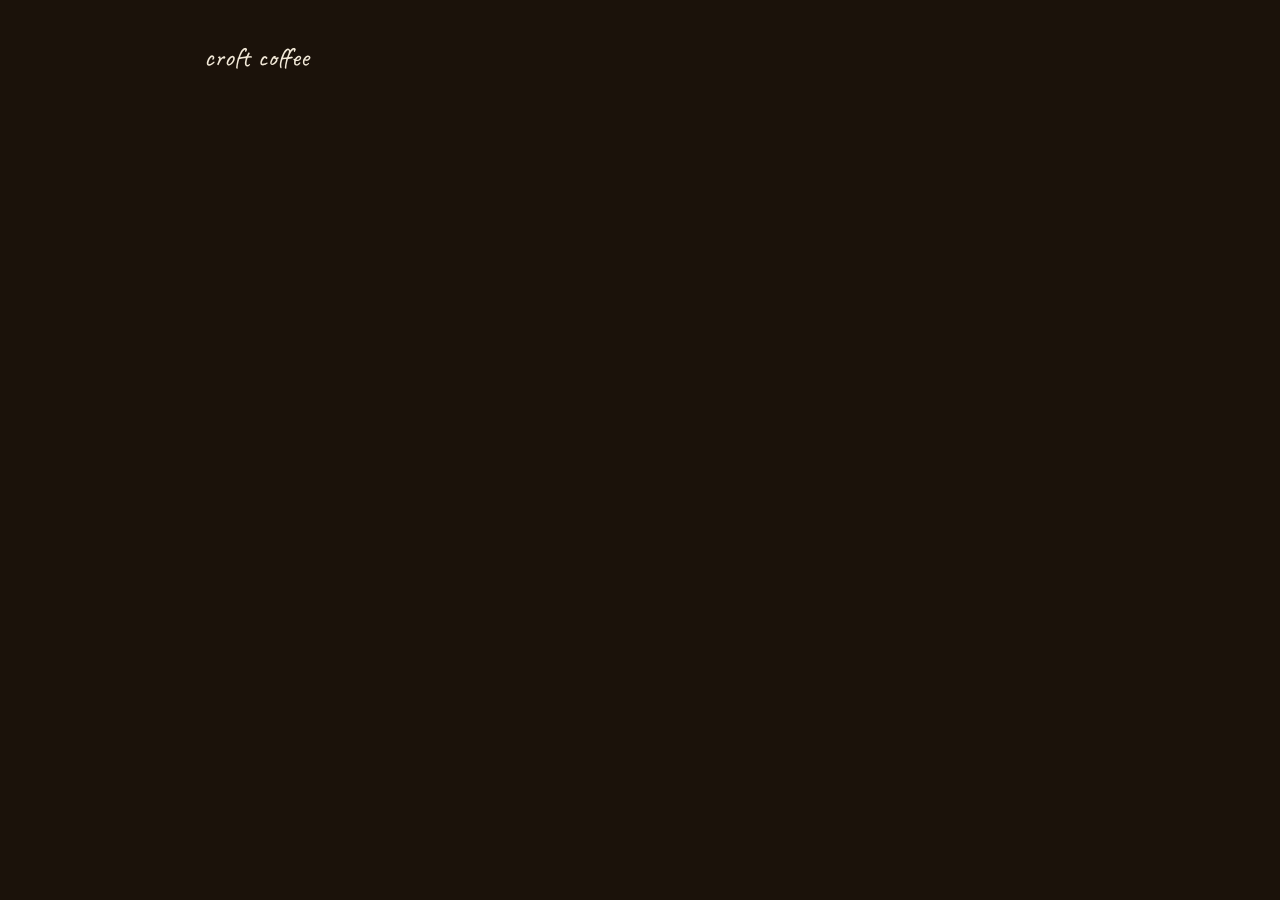
==== update_insta.html @ 0f34f39a "관리자 사진 페이지 추가 (구글 로그인 + WebP 자동 변환) update_interior.html (6장), update_insta.html (20장) 두 페이지. - 구글 로" ====
<!DOCTYPE html>
<html lang="ko">
<head>
<meta charset="UTF-8">
<meta name="viewport" content="width=device-width, initial-scale=1.0">
<title>인스타그램 사진 관리 · croft coffee</title>
<meta name="robots" content="noindex, nofollow">
<link rel="icon" href="data:image/svg+xml,%3Csvg xmlns='http://www.w3.org/2000/svg' viewBox='0 0 32 32'%3E%3Crect width='32' height='32' fill='%231B120A'/%3E%3Cg stroke='%23F2E9D8' stroke-width='1.4' fill='none'%3E%3Cpath d='M16 4 L16 28 M4 16 L28 16 M7.5 7.5 L24.5 24.5 M24.5 7.5 L7.5 24.5'/%3E%3C/g%3E%3C/svg%3E">
<link rel="preconnect" href="https://fonts.googleapis.com">
<link rel="preconnect" href="https://fonts.gstatic.com" crossorigin>
<link href="https://fonts.googleapis.com/css2?family=Caveat:wght@600&family=Gowun+Dodum&family=Nanum+Gothic+Coding&display=swap" rel="stylesheet">
<link rel="stylesheet" href="assets/admin.css">
</head>
<body>
<div class="wrap">

  <div class="admin-head">
    <a class="admin-brand" href="index.html">croft coffee</a>
    <span class="admin-who" id="who"></span>
  </div>

  <div class="gate" id="gate" hidden>
    <h1>관리자 전용</h1>
    <p>인스타그램 사진을 관리하려면 구글 계정으로 로그인하세요.</p>
    <button class="btn" id="loginBtn" type="button">구글로 로그인</button>
    <p class="gate-note">등록된 관리자 계정만 사진을 올리거나 지울 수 있습니다.
      다른 계정으로 로그인하면 목록은 보이지만 저장되지 않습니다.</p>
  </div>

  <div id="panel" hidden>
    <h1>인스타그램 사진</h1>
    <p class="sub">홈페이지 맨 아래 인스타그램 칸에 격자로 깔리는 사진입니다. 앞에서부터 20장까지 보입니다.</p>
    <p class="count" id="count"></p>

    <div class="drop" id="drop">
      <p>사진을 이 상자에 끌어다 놓으세요. 자동으로 정사각형 WebP로 바꿔서 올립니다.</p>
      <button class="btn" id="pick" type="button">사진 고르기</button>
      <input type="file" id="file" accept="image/*" multiple>
      <div class="bar" id="bar"><span id="barFill"></span></div>
      <p class="msg" id="msg"></p>
    </div>

    <p class="cap-note">21장째부터는 목록에 남아 있어도 홈페이지에는 나오지 않습니다.
      순서는 ↑ ↓ 로 바꾸고, ✕ 로 지웁니다.</p>

    <div class="items" id="items"></div>

    <p style="margin-top:34px">
      <a class="btn btn-quiet btn-sm" href="update_interior.html">내부 공간 사진 관리로</a>
      <button class="btn btn-quiet btn-sm" id="logoutBtn" type="button">로그아웃</button>
    </p>
  </div>

</div>
<script>window.ADMIN = { key: 'insta', max: 20, maxEdge: 1080 };</script>
<script type="module" src="assets/admin.js"></script>
</body>
</html>
---- assets/admin.css ----
/* croft coffee · admin tools. Same world as the site, plainer furniture. */
:root{
  --canvas:#1B120A; --panel:#261A0F; --panel-2:#2F2115;
  --accent:#6E9E7C; --accent-hover:#82B490; --accent-muted:#3E5A47;
  --text-secondary:#BCA98E; --text-primary:#F2E9D8; --danger:#C4735F;
  --ease:cubic-bezier(.25,.1,.25,1);
  --body:'Gowun Dodum',sans-serif; --mono:'Nanum Gothic Coding',monospace;
  --script:'Caveat',cursive;
}
*{margin:0;padding:0;box-sizing:border-box}
img{max-width:100%;height:auto;display:block}
body{
  background:var(--canvas);color:var(--text-primary);font-family:var(--body);
  line-height:1.7;word-break:keep-all;min-height:100vh;
}
a{color:var(--accent)}
.wrap{max-width:1000px;margin:0 auto;padding:34px 5vw 90px}

.admin-head{display:flex;align-items:baseline;justify-content:space-between;gap:16px;flex-wrap:wrap}
.admin-brand{font-family:var(--script);font-size:1.7rem;text-decoration:none;color:var(--text-primary)}
.admin-who{font-family:var(--mono);font-size:.8rem;color:var(--text-secondary)}
h1{font-size:1.55rem;margin-top:26px}
.sub{color:var(--text-secondary);margin-top:8px;font-size:.95rem}
.count{font-family:var(--mono);font-size:.85rem;color:var(--accent);margin-top:4px}

.btn{
  display:inline-flex;align-items:center;justify-content:center;gap:8px;
  background:var(--accent);color:var(--canvas);border:1px solid var(--accent);
  font-family:var(--body);font-size:.94rem;padding:.62em 1.4em;border-radius:999px;
  cursor:pointer;text-decoration:none;min-height:44px;
  transition:background .25s var(--ease),transform .25s var(--ease),opacity .25s var(--ease);
}
.btn:hover{background:var(--accent-hover);transform:translateY(-1px)}
.btn[disabled]{opacity:.45;cursor:not-allowed;transform:none}
.btn-quiet{background:transparent;color:var(--text-secondary);border-color:rgba(188,169,142,.35)}
.btn-quiet:hover{background:rgba(188,169,142,.08);color:var(--text-primary)}
.btn-danger{background:transparent;color:var(--danger);border-color:rgba(196,115,95,.45)}
.btn-danger:hover{background:rgba(196,115,95,.12);color:var(--danger)}
.btn-sm{font-size:.82rem;padding:.4em .9em;min-height:36px}

/* gate */
.gate{
  max-width:440px;margin:16vh auto;text-align:center;
  background:var(--panel);border:1px solid rgba(188,169,142,.14);
  border-radius:16px;padding:44px 34px;
}
.gate h1{font-size:1.35rem;margin:0 0 10px}
.gate p{color:var(--text-secondary);font-size:.92rem;margin-bottom:26px}
.gate .btn{width:100%}
.gate-note{margin-top:18px;font-size:.78rem;color:var(--text-secondary);opacity:.75;line-height:1.6}

/* drop zone */
.drop{
  margin-top:26px;border:1.5px dashed rgba(188,169,142,.3);border-radius:14px;
  padding:36px 24px;text-align:center;background:var(--panel);
  transition:border-color .25s var(--ease),background .25s var(--ease);
}
.drop.over{border-color:var(--accent);background:var(--panel-2)}
.drop p{color:var(--text-secondary);font-size:.92rem;margin-bottom:16px}
.drop input[type=file]{display:none}

.bar{margin-top:16px;height:4px;background:rgba(188,169,142,.15);border-radius:99px;overflow:hidden;display:none}
.bar.on{display:block}
.bar span{display:block;height:100%;width:0;background:var(--accent);transition:width .25s var(--ease)}
.msg{margin-top:14px;font-family:var(--mono);font-size:.82rem;min-height:1.4em}
.msg.err{color:var(--danger)}
.msg.ok{color:var(--accent)}

/* list */
.items{display:grid;grid-template-columns:repeat(auto-fill,minmax(180px,1fr));gap:14px;margin-top:30px}
.item{
  background:var(--panel);border:1px solid rgba(188,169,142,.14);border-radius:12px;
  overflow:hidden;position:relative;
}
.item.over-cap{opacity:.4}
.item .thumb{aspect-ratio:1/1;overflow:hidden;background:var(--panel-2)}
.item .thumb img{width:100%;height:100%;object-fit:cover}
.item .meta{padding:9px 10px;display:flex;align-items:center;justify-content:space-between;gap:6px}
.item .num{font-family:var(--mono);font-size:.76rem;color:var(--text-secondary)}
.item .tools{display:flex;gap:4px}
.icon-btn{
  width:30px;height:30px;border-radius:8px;cursor:pointer;
  background:transparent;border:1px solid rgba(188,169,142,.25);color:var(--text-secondary);
  font-size:.85rem;line-height:1;display:grid;place-items:center;
  transition:border-color .2s var(--ease),color .2s var(--ease);
}
.icon-btn:hover{border-color:var(--accent);color:var(--text-primary)}
.icon-btn.del:hover{border-color:var(--danger);color:var(--danger)}
.item .link{
  width:100%;border:0;border-top:1px solid rgba(188,169,142,.12);
  background:transparent;color:var(--text-secondary);
  font-family:var(--mono);font-size:.72rem;padding:8px 10px;
}
.item .link:focus{outline:none;color:var(--text-primary);background:var(--panel-2)}
.cap-note{
  margin-top:18px;font-size:.84rem;color:var(--text-secondary);
  border-left:2px solid var(--accent-muted);padding-left:12px;
}
.empty{margin-top:30px;color:var(--text-secondary);font-size:.92rem}
.spin{display:inline-block;width:14px;height:14px;border:2px solid rgba(242,233,216,.3);
  border-top-color:var(--text-primary);border-radius:50%;animation:sp .8s linear infinite;vertical-align:-2px}
@keyframes sp{to{transform:rotate(360deg)}}
@media (prefers-reduced-motion: reduce){*{animation:none !important;transition:none !important}}
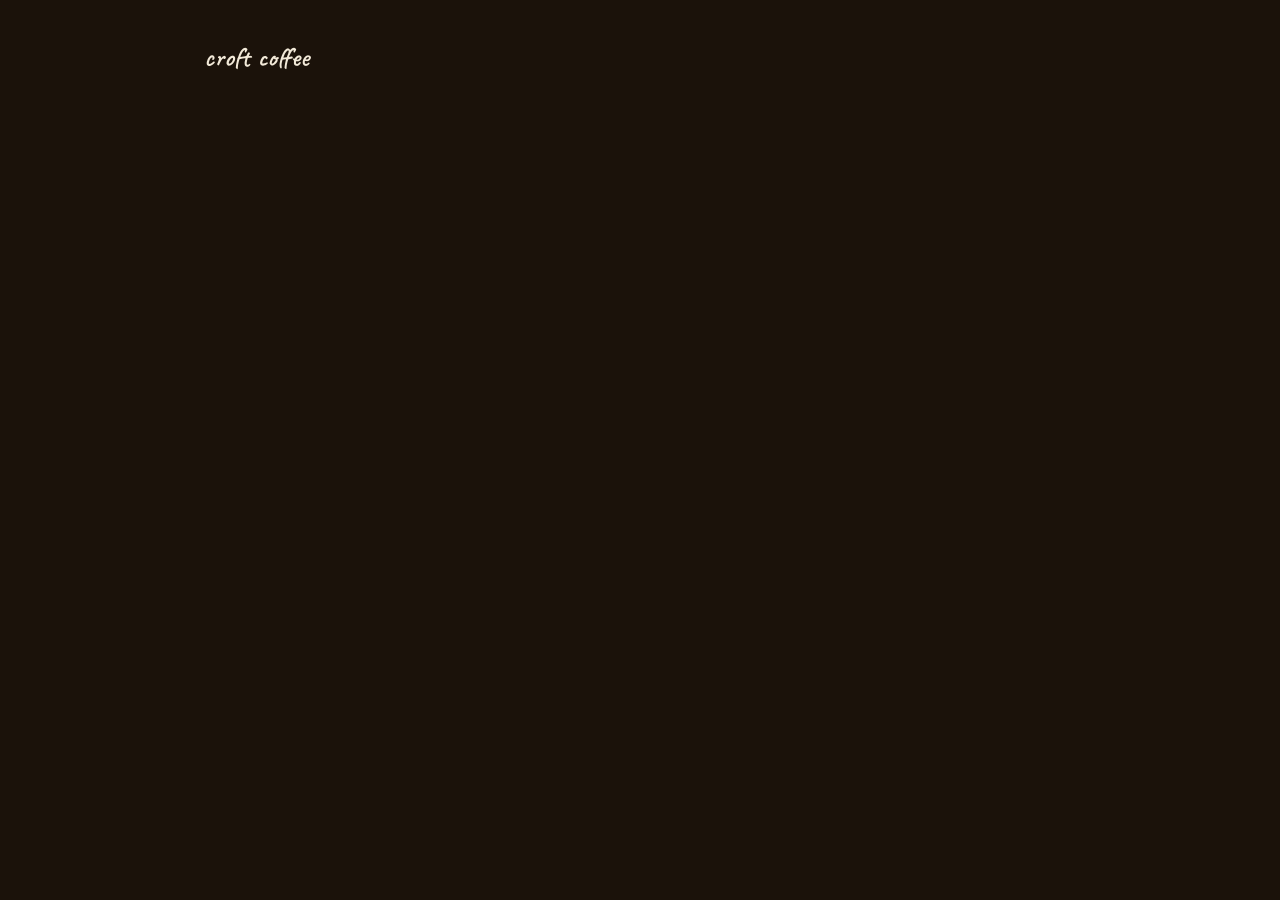
==== commit ffc7c26d: "사진 선명하게, 옛 사진 제거, 폰트 790KB에서 246KB로 사진 - 인스타 사진도 마우스와 상관없이 항상 선명하게. 마우스는 살짝 확대만 - PC에서는 좌우에 여백을 두어 타" ====
--- a/update_insta.html
+++ b/update_insta.html
@@ -6,9 +6,7 @@
 <title>인스타그램 사진 관리 · croft coffee</title>
 <meta name="robots" content="noindex, nofollow">
 <link rel="icon" href="data:image/svg+xml,%3Csvg xmlns='http://www.w3.org/2000/svg' viewBox='0 0 32 32'%3E%3Crect width='32' height='32' fill='%231B120A'/%3E%3Cg stroke='%23F2E9D8' stroke-width='1.4' fill='none'%3E%3Cpath d='M16 4 L16 28 M4 16 L28 16 M7.5 7.5 L24.5 24.5 M24.5 7.5 L7.5 24.5'/%3E%3C/g%3E%3C/svg%3E">
-<link rel="preconnect" href="https://fonts.googleapis.com">
-<link rel="preconnect" href="https://fonts.gstatic.com" crossorigin>
-<link href="https://fonts.googleapis.com/css2?family=Caveat:wght@600&family=Gowun+Dodum&family=Nanum+Gothic+Coding&display=swap" rel="stylesheet">
+<link rel="stylesheet" href="assets/fonts.css">
 <link rel="stylesheet" href="assets/admin.css">
 </head>
 <body>
@@ -23,13 +21,14 @@
     <h1>관리자 전용</h1>
     <p>인스타그램 사진을 관리하려면 구글 계정으로 로그인하세요.</p>
     <button class="btn" id="loginBtn" type="button">구글로 로그인</button>
+    <p class="msg" id="gateMsg"></p>
     <p class="gate-note">등록된 관리자 계정만 사진을 올리거나 지울 수 있습니다.
       다른 계정으로 로그인하면 목록은 보이지만 저장되지 않습니다.</p>
   </div>
 
   <div id="panel" hidden>
     <h1>인스타그램 사진</h1>
-    <p class="sub">홈페이지 맨 아래 인스타그램 칸에 격자로 깔리는 사진입니다. 앞에서부터 20장까지 보입니다.</p>
+    <p class="sub">홈페이지 맨 아래 인스타그램 칸에 격자로 깔리는 사진입니다. 앞에서부터 12장까지 보입니다.</p>
     <p class="count" id="count"></p>
 
     <div class="drop" id="drop">
@@ -40,19 +39,19 @@
       <p class="msg" id="msg"></p>
     </div>
 
-    <p class="cap-note">21장째부터는 목록에 남아 있어도 홈페이지에는 나오지 않습니다.
+    <p class="cap-note">13장째부터는 목록에 남아 있어도 홈페이지에는 나오지 않습니다.
       순서는 ↑ ↓ 로 바꾸고, ✕ 로 지웁니다.</p>
 
     <div class="items" id="items"></div>
 
     <p style="margin-top:34px">
-      <a class="btn btn-quiet btn-sm" href="update_interior.html">내부 공간 사진 관리로</a>
+      <a class="btn btn-quiet btn-sm" href="update_menu.html">메뉴 사진 관리로</a>
       <button class="btn btn-quiet btn-sm" id="logoutBtn" type="button">로그아웃</button>
     </p>
   </div>
 
 </div>
-<script>window.ADMIN = { key: 'insta', max: 20, maxEdge: 1080 };</script>
+<script>window.ADMIN = { key: 'insta', max: 12, maxEdge: 460, quality: 0.70 };</script>
 <script type="module" src="assets/admin.js"></script>
 </body>
 </html>
--- a/assets/fonts.css
+++ b/assets/fonts.css
@@ -0,0 +1,18 @@
+/* croft coffee · self-hosted webfonts, subset to the 404 characters
+   this site actually prints. The full Korean families run to 790KB across 46
+   files; these are the same faces with only the needed glyphs.
+   IMPORTANT: these hold only the glyphs listed in fonts/subset-chars.txt. Add
+   wording with a new character and it will render in a fallback face. To
+   regenerate, collect every character the pages print, then ask Google for
+   that exact set and save what it returns:
+     https://fonts.googleapis.com/css2?family=Gowun+Batang:wght@400;700
+       &family=Gowun+Dodum&family=Nanum+Gothic+Coding&family=Caveat:wght@600
+       &display=swap&text=<the characters, url encoded>
+   Request it with a current Chrome user agent so the reply is woff2.
+   Gowun Batang, Gowun Dodum, Nanum Gothic Coding and Caveat are all released
+   under the SIL Open Font License 1.1; see assets/fonts/OFL.txt. */
+@font-face{font-family:'Gowun Batang';font-style:normal;font-weight:400;font-display:swap;src:url(fonts/GowunBatang-400.woff2) format('woff2')}
+@font-face{font-family:'Gowun Batang';font-style:normal;font-weight:700;font-display:swap;src:url(fonts/GowunBatang-700.woff2) format('woff2')}
+@font-face{font-family:'Gowun Dodum';font-style:normal;font-weight:400;font-display:swap;src:url(fonts/GowunDodum-400.woff2) format('woff2')}
+@font-face{font-family:'Nanum Gothic Coding';font-style:normal;font-weight:400;font-display:swap;src:url(fonts/NanumGothicCoding-400.woff2) format('woff2')}
+@font-face{font-family:'Caveat';font-style:normal;font-weight:600;font-display:swap;src:url(fonts/Caveat-600.woff2) format('woff2')}
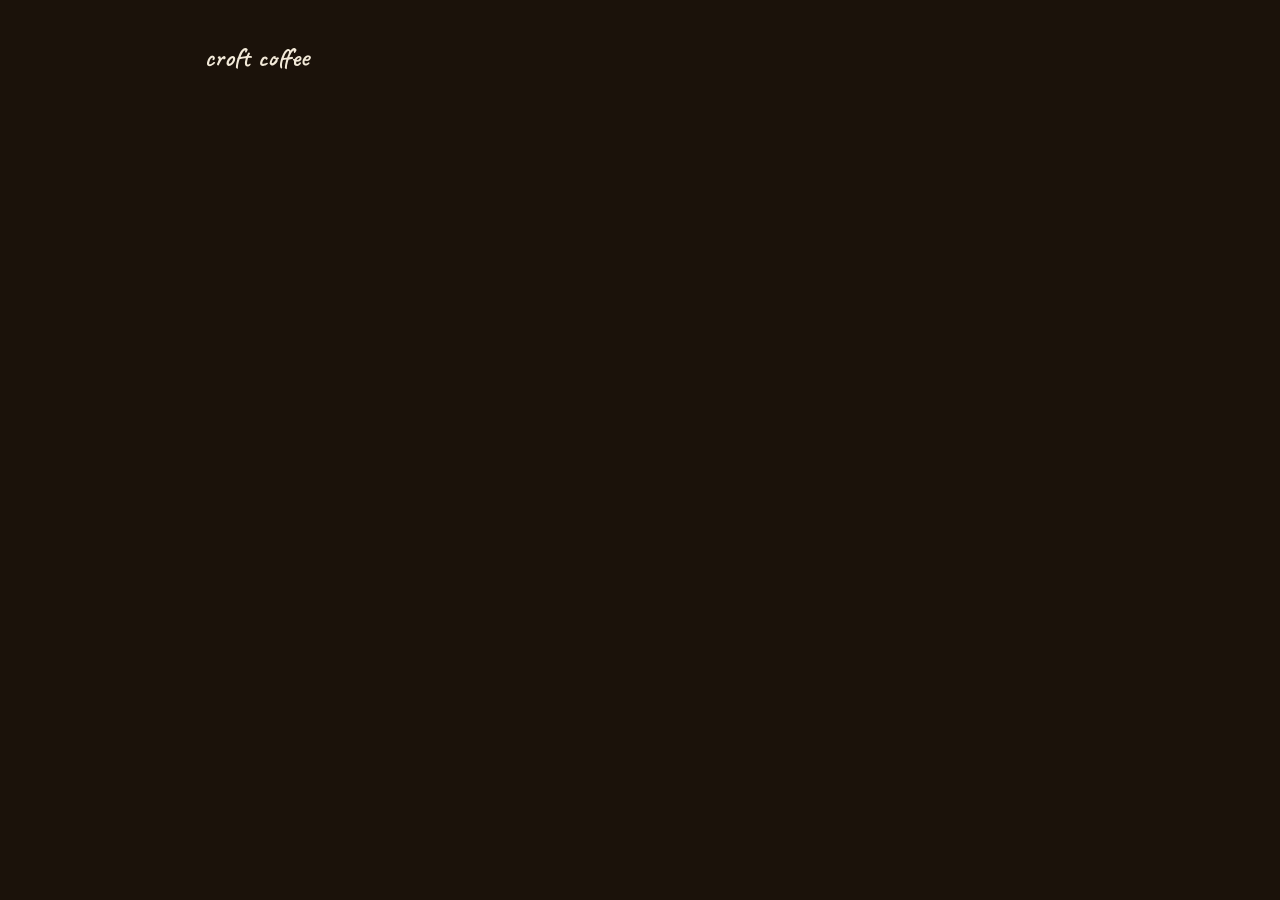
==== commit b196f02d: "폰트에 한글 전체를 넣어 문구를 바꿔도 안 깨지게 지난번 부분집합은 그때 쓰던 글자만 들고 있어서, 문구에 없던 글자가 들어가면 그 글자가 시스템 기본 글꼴로 떨어졌습니다. 사장님" ====
--- a/update_insta.html
+++ b/update_insta.html
@@ -6,7 +6,7 @@
 <title>인스타그램 사진 관리 · croft coffee</title>
 <meta name="robots" content="noindex, nofollow">
 <link rel="icon" href="data:image/svg+xml,%3Csvg xmlns='http://www.w3.org/2000/svg' viewBox='0 0 32 32'%3E%3Crect width='32' height='32' fill='%231B120A'/%3E%3Cg stroke='%23F2E9D8' stroke-width='1.4' fill='none'%3E%3Cpath d='M16 4 L16 28 M4 16 L28 16 M7.5 7.5 L24.5 24.5 M24.5 7.5 L7.5 24.5'/%3E%3C/g%3E%3C/svg%3E">
-<link rel="stylesheet" href="assets/fonts.css">
+<link rel="stylesheet" href="assets/fonts.css?v=2">
 <link rel="stylesheet" href="assets/admin.css">
 </head>
 <body>
@@ -32,17 +32,30 @@
     <p class="count" id="count"></p>
 
     <div class="drop" id="drop">
-      <p>사진을 이 상자에 끌어다 놓으세요. 자동으로 정사각형 WebP로 바꿔서 올립니다.</p>
+      <p>사진을 이 상자에 끌어다 놓으세요. 여러 장이면 올리기 전에 순서를 정할 수 있습니다.</p>
       <button class="btn" id="pick" type="button">사진 고르기</button>
       <input type="file" id="file" accept="image/*" multiple>
       <div class="bar" id="bar"><span id="barFill"></span></div>
       <p class="msg" id="msg"></p>
     </div>
 
+    <div class="queue" id="queue" hidden>
+      <p class="queue-head" id="queueHead"></p>
+      <div class="queue-items" id="queueItems"></div>
+      <p class="queue-go">
+        <button class="btn" id="queueGo" type="button">이 순서로 올리기</button>
+        <button class="btn btn-quiet btn-sm" id="queueClear" type="button">취소</button>
+      </p>
+    </div>
+
     <p class="cap-note">13장째부터는 목록에 남아 있어도 홈페이지에는 나오지 않습니다.
       순서는 ↑ ↓ 로 바꾸고, ✕ 로 지웁니다.</p>
 
     <div class="items" id="items"></div>
+
+    <p class="danger">
+      <button class="btn btn-danger btn-sm" id="wipeAll" type="button">사진 전체 삭제</button>
+    </p>
 
     <p style="margin-top:34px">
       <a class="btn btn-quiet btn-sm" href="update_menu.html">메뉴 사진 관리로</a>
@@ -51,7 +64,7 @@
   </div>
 
 </div>
-<script>window.ADMIN = { key: 'insta', max: 12, maxEdge: 460, quality: 0.70 };</script>
+<script>window.ADMIN = { key: 'insta', max: 12, maxEdge: 640, quality: 0.72 };</script>
 <script type="module" src="assets/admin.js"></script>
 </body>
 </html>
--- a/assets/fonts.css
+++ b/assets/fonts.css
@@ -1,18 +1,25 @@
-/* croft coffee · self-hosted webfonts, subset to the 404 characters
-   this site actually prints. The full Korean families run to 790KB across 46
-   files; these are the same faces with only the needed glyphs.
-   IMPORTANT: these hold only the glyphs listed in fonts/subset-chars.txt. Add
-   wording with a new character and it will render in a fallback face. To
-   regenerate, collect every character the pages print, then ask Google for
-   that exact set and save what it returns:
-     https://fonts.googleapis.com/css2?family=Gowun+Batang:wght@400;700
-       &family=Gowun+Dodum&family=Nanum+Gothic+Coding&family=Caveat:wght@600
-       &display=swap&text=<the characters, url encoded>
-   Request it with a current Chrome user agent so the reply is woff2.
-   Gowun Batang, Gowun Dodum, Nanum Gothic Coding and Caveat are all released
-   under the SIL Open Font License 1.1; see assets/fonts/OFL.txt. */
-@font-face{font-family:'Gowun Batang';font-style:normal;font-weight:400;font-display:swap;src:url(fonts/GowunBatang-400.woff2) format('woff2')}
-@font-face{font-family:'Gowun Batang';font-style:normal;font-weight:700;font-display:swap;src:url(fonts/GowunBatang-700.woff2) format('woff2')}
-@font-face{font-family:'Gowun Dodum';font-style:normal;font-weight:400;font-display:swap;src:url(fonts/GowunDodum-400.woff2) format('woff2')}
-@font-face{font-family:'Nanum Gothic Coding';font-style:normal;font-weight:400;font-display:swap;src:url(fonts/NanumGothicCoding-400.woff2) format('woff2')}
-@font-face{font-family:'Caveat';font-style:normal;font-weight:600;font-display:swap;src:url(fonts/Caveat-600.woff2) format('woff2')}
+/* croft coffee · self-hosted webfonts. Generated by review/make-fonts.py.
+
+   Two cuts of each Korean face. The small one holds the characters the
+   site prints today and is declared last, so the browser prefers it and
+   downloads only that. Anything outside its unicode-range falls through
+   to the full cut above, which holds every Hangul syllable and is fetched
+   only if it is ever needed. Wording can change freely: a new character
+   costs one extra download, never a wrong typeface.
+
+   Gowun Batang, Gowun Dodum, Nanum Gothic Coding and Caveat are released
+   under the SIL Open Font License 1.1; see fonts/OFL.txt. */
+
+@font-face{font-family:'Gowun Batang';font-style:normal;font-weight:400;font-display:swap;src:url(fonts/GowunBatang-400-all.v2.woff2) format('woff2');unicode-range:U+0020-007E,U+00A0-00FF,U+2010-206F,U+20A9,U+3000-303F,U+3130-318F,U+AC00-D7A3,U+FF01-FF60}
+@font-face{font-family:'Gowun Batang';font-style:normal;font-weight:400;font-display:swap;src:url(fonts/GowunBatang-400.v2.woff2) format('woff2');unicode-range:U+0020-007E,U+00A9,U+00B7,U+00D7,U+2013-2014,U+2018-2019,U+201C-201D,U+2026,U+2190-2193,U+2715,U+AC00,U+AC04,U+AC11,U+AC15,U+AC1C,U+AC70,U+AC74,U+AC78,U+AC81,U+AC83,U+AC8C,U+ACA8-ACA9,U+ACBD,U+ACC4,U+ACE0,U+ACE8,U+ACF3,U+ACF5,U+ACFC,U+AD00,U+AD50,U+AD6C,U+ADDC,U+ADF8,U+AE00,U+AE08,U+AE0B,U+AE30,U+AE34,U+AE38,U+AE40,U+AE4C,U+AE54,U+AEBC,U+AED8,U+AFB8,U+B04C,U+B098,U+B0A0,U+B0A8,U+B0B4,U+B0C5,U+B108,U+B118,U+B124,U+B158,U+B178,U+B17C,U+B193,U+B204,U+B274,U+B290,U+B294,U+B298,U+B2C8,U+B2D9,U+B2E4,U+B2EB,U+B2F4,U+B300,U+B354,U+B358,U+B370,U+B3C4,U+B3CC,U+B3D9,U+B418,U+B41C,U+B428-B429,U+B450,U+B4A4,U+B4DC,U+B4F1,U+B514,U+B54C,U+B610,U+B6F0,U+B77C,U+B791,U+B798,U+B7A8,U+B7EC,U+B808,U+B824,U+B838,U+B85C-B85D,U+B86C,U+B8CC,U+B8E8,U+B974,U+B978,U+B97C,U+B984-B985,U+B9AC,U+B9B0,U+B9B4,U+B9BD,U+B9C8-B9C9,U+B9CC,U+B9CE,U+B9D0,U+B9E4,U+B9E8,U+BA38,U+BA3C,U+BA54,U+BA74,U+BAA8-BAA9,U+BABB,U+BB34,U+BB38,U+BB3C,U+BBF8,U+BC14,U+BC18,U+BC29,U+BC84,U+BC88,U+BCA0,U+BCC0,U+BCF4,U+BCF6,U+BCF8,U+BCFC,U+BD80,U+BD84,U+BD89,U+BE0C,U+BE5B,U+BE7C,U+BFD0,U+C0AC-C0AD,U+C0B4,U+C0C1,U+C0DD,U+C11C-C11D,U+C120,U+C124,U+C138-C139,U+C154,U+C158,U+C168,U+C18C-C18D,U+C190,U+C194,U+C218,U+C21C,U+C228,U+C26C,U+C27C,U+C2A4,U+C2B5,U+C2B9,U+C2DC-C2DD,U+C2E4,U+C2ED,U+C300,U+C368,U+C4F0,U+C529,U+C544,U+C548-C54A,U+C558,U+C55E,U+C560,U+C591,U+C5B4,U+C5C5-C5C6,U+C5D0,U+C5EC,U+C5F4,U+C600-C601,U+C61B,U+C624,U+C62C,U+C640,U+C678,U+C694-C695,U+C6A9,U+C6B0,U+C6B4,U+C6B8,U+C6C1,U+C6C3,U+C6CC,U+C6D0,U+C6E0,U+C704,U+C73C,U+C740,U+C744,U+C74C,U+C758,U+C774,U+C778,U+C77C-C77D,U+C785,U+C788,U+C790-C791,U+C794,U+C7A0,U+C7A5,U+C7AC,U+C800-C801,U+C804,U+C811,U+C815,U+C81C,U+C838,U+C870,U+C874,U+C88B-C88C,U+C8FC,U+C911,U+C988,U+C9C0-C9C1,U+C9C4,U+C9C8,U+C9D1,U+C9F8,U+CABD,U+CC28,U+CC3C-CC3E,U+CC98,U+CC9C,U+CCA0,U+CCB4,U+CD08,U+CD5C,U+CD94,U+CD9C,U+CDA9,U+CDE8,U+CE58-CE59,U+CE5C,U+CE74,U+CE78,U+CEE4,U+CF1C,U+CF54,U+CF5C,U+D06C,U+D074,U+D07C-D07D,U+D0A4,U+D0C0-D0C1,U+D0DD,U+D130,U+D2B8,U+D30C,U+D31D,U+D328,U+D37C,U+D398,U+D45C,U+D488,U+D504,U+D53C,U+D558-D559,U+D55C,U+D560,U+D568-D569,U+D574,U+D578,U+D588-D589,U+D5C8,U+D614-D615,U+D648,U+D654-D655,U+D658,U+D750,U+D788}
+
+@font-face{font-family:'Gowun Batang';font-style:normal;font-weight:700;font-display:swap;src:url(fonts/GowunBatang-700-all.v2.woff2) format('woff2');unicode-range:U+0020-007E,U+00A0-00FF,U+2010-206F,U+20A9,U+3000-303F,U+3130-318F,U+AC00-D7A3,U+FF01-FF60}
+@font-face{font-family:'Gowun Batang';font-style:normal;font-weight:700;font-display:swap;src:url(fonts/GowunBatang-700.v2.woff2) format('woff2');unicode-range:U+0020-007E,U+00A9,U+00B7,U+00D7,U+2013-2014,U+2018-2019,U+201C-201D,U+2026,U+2190-2193,U+2715,U+AC00,U+AC04,U+AC11,U+AC15,U+AC1C,U+AC70,U+AC74,U+AC78,U+AC81,U+AC83,U+AC8C,U+ACA8-ACA9,U+ACBD,U+ACC4,U+ACE0,U+ACE8,U+ACF3,U+ACF5,U+ACFC,U+AD00,U+AD50,U+AD6C,U+ADDC,U+ADF8,U+AE00,U+AE08,U+AE0B,U+AE30,U+AE34,U+AE38,U+AE40,U+AE4C,U+AE54,U+AEBC,U+AED8,U+AFB8,U+B04C,U+B098,U+B0A0,U+B0A8,U+B0B4,U+B0C5,U+B108,U+B118,U+B124,U+B158,U+B178,U+B17C,U+B193,U+B204,U+B274,U+B290,U+B294,U+B298,U+B2C8,U+B2D9,U+B2E4,U+B2EB,U+B2F4,U+B300,U+B354,U+B358,U+B370,U+B3C4,U+B3CC,U+B3D9,U+B418,U+B41C,U+B428-B429,U+B450,U+B4A4,U+B4DC,U+B4F1,U+B514,U+B54C,U+B610,U+B6F0,U+B77C,U+B791,U+B798,U+B7A8,U+B7EC,U+B808,U+B824,U+B838,U+B85C-B85D,U+B86C,U+B8CC,U+B8E8,U+B974,U+B978,U+B97C,U+B984-B985,U+B9AC,U+B9B0,U+B9B4,U+B9BD,U+B9C8-B9C9,U+B9CC,U+B9CE,U+B9D0,U+B9E4,U+B9E8,U+BA38,U+BA3C,U+BA54,U+BA74,U+BAA8-BAA9,U+BABB,U+BB34,U+BB38,U+BB3C,U+BBF8,U+BC14,U+BC18,U+BC29,U+BC84,U+BC88,U+BCA0,U+BCC0,U+BCF4,U+BCF6,U+BCF8,U+BCFC,U+BD80,U+BD84,U+BD89,U+BE0C,U+BE5B,U+BE7C,U+BFD0,U+C0AC-C0AD,U+C0B4,U+C0C1,U+C0DD,U+C11C-C11D,U+C120,U+C124,U+C138-C139,U+C154,U+C158,U+C168,U+C18C-C18D,U+C190,U+C194,U+C218,U+C21C,U+C228,U+C26C,U+C27C,U+C2A4,U+C2B5,U+C2B9,U+C2DC-C2DD,U+C2E4,U+C2ED,U+C300,U+C368,U+C4F0,U+C529,U+C544,U+C548-C54A,U+C558,U+C55E,U+C560,U+C591,U+C5B4,U+C5C5-C5C6,U+C5D0,U+C5EC,U+C5F4,U+C600-C601,U+C61B,U+C624,U+C62C,U+C640,U+C678,U+C694-C695,U+C6A9,U+C6B0,U+C6B4,U+C6B8,U+C6C1,U+C6C3,U+C6CC,U+C6D0,U+C6E0,U+C704,U+C73C,U+C740,U+C744,U+C74C,U+C758,U+C774,U+C778,U+C77C-C77D,U+C785,U+C788,U+C790-C791,U+C794,U+C7A0,U+C7A5,U+C7AC,U+C800-C801,U+C804,U+C811,U+C815,U+C81C,U+C838,U+C870,U+C874,U+C88B-C88C,U+C8FC,U+C911,U+C988,U+C9C0-C9C1,U+C9C4,U+C9C8,U+C9D1,U+C9F8,U+CABD,U+CC28,U+CC3C-CC3E,U+CC98,U+CC9C,U+CCA0,U+CCB4,U+CD08,U+CD5C,U+CD94,U+CD9C,U+CDA9,U+CDE8,U+CE58-CE59,U+CE5C,U+CE74,U+CE78,U+CEE4,U+CF1C,U+CF54,U+CF5C,U+D06C,U+D074,U+D07C-D07D,U+D0A4,U+D0C0-D0C1,U+D0DD,U+D130,U+D2B8,U+D30C,U+D31D,U+D328,U+D37C,U+D398,U+D45C,U+D488,U+D504,U+D53C,U+D558-D559,U+D55C,U+D560,U+D568-D569,U+D574,U+D578,U+D588-D589,U+D5C8,U+D614-D615,U+D648,U+D654-D655,U+D658,U+D750,U+D788}
+
+@font-face{font-family:'Gowun Dodum';font-style:normal;font-weight:400;font-display:swap;src:url(fonts/GowunDodum-400-all.v2.woff2) format('woff2');unicode-range:U+0020-007E,U+00A0-00FF,U+2010-206F,U+20A9,U+3000-303F,U+3130-318F,U+AC00-D7A3,U+FF01-FF60}
+@font-face{font-family:'Gowun Dodum';font-style:normal;font-weight:400;font-display:swap;src:url(fonts/GowunDodum-400.v2.woff2) format('woff2');unicode-range:U+0020-007E,U+00A9,U+00B7,U+00D7,U+2013-2014,U+2018-2019,U+201C-201D,U+2026,U+2190-2193,U+2715,U+AC00,U+AC04,U+AC11,U+AC15,U+AC1C,U+AC70,U+AC74,U+AC78,U+AC81,U+AC83,U+AC8C,U+ACA8-ACA9,U+ACBD,U+ACC4,U+ACE0,U+ACE8,U+ACF3,U+ACF5,U+ACFC,U+AD00,U+AD50,U+AD6C,U+ADDC,U+ADF8,U+AE00,U+AE08,U+AE0B,U+AE30,U+AE34,U+AE38,U+AE40,U+AE4C,U+AE54,U+AEBC,U+AED8,U+AFB8,U+B04C,U+B098,U+B0A0,U+B0A8,U+B0B4,U+B0C5,U+B108,U+B118,U+B124,U+B158,U+B178,U+B17C,U+B193,U+B204,U+B274,U+B290,U+B294,U+B298,U+B2C8,U+B2D9,U+B2E4,U+B2EB,U+B2F4,U+B300,U+B354,U+B358,U+B370,U+B3C4,U+B3CC,U+B3D9,U+B418,U+B41C,U+B428-B429,U+B450,U+B4A4,U+B4DC,U+B4F1,U+B514,U+B54C,U+B610,U+B6F0,U+B77C,U+B791,U+B798,U+B7A8,U+B7EC,U+B808,U+B824,U+B838,U+B85C-B85D,U+B86C,U+B8CC,U+B8E8,U+B974,U+B978,U+B97C,U+B984-B985,U+B9AC,U+B9B0,U+B9B4,U+B9BD,U+B9C8-B9C9,U+B9CC,U+B9CE,U+B9D0,U+B9E4,U+B9E8,U+BA38,U+BA3C,U+BA54,U+BA74,U+BAA8-BAA9,U+BABB,U+BB34,U+BB38,U+BB3C,U+BBF8,U+BC14,U+BC18,U+BC29,U+BC84,U+BC88,U+BCA0,U+BCC0,U+BCF4,U+BCF6,U+BCF8,U+BCFC,U+BD80,U+BD84,U+BD89,U+BE0C,U+BE5B,U+BE7C,U+BFD0,U+C0AC-C0AD,U+C0B4,U+C0C1,U+C0DD,U+C11C-C11D,U+C120,U+C124,U+C138-C139,U+C154,U+C158,U+C168,U+C18C-C18D,U+C190,U+C194,U+C218,U+C21C,U+C228,U+C26C,U+C27C,U+C2A4,U+C2B5,U+C2B9,U+C2DC-C2DD,U+C2E4,U+C2ED,U+C300,U+C368,U+C4F0,U+C529,U+C544,U+C548-C54A,U+C558,U+C55E,U+C560,U+C591,U+C5B4,U+C5C5-C5C6,U+C5D0,U+C5EC,U+C5F4,U+C600-C601,U+C61B,U+C624,U+C62C,U+C640,U+C678,U+C694-C695,U+C6A9,U+C6B0,U+C6B4,U+C6B8,U+C6C1,U+C6C3,U+C6CC,U+C6D0,U+C6E0,U+C704,U+C73C,U+C740,U+C744,U+C74C,U+C758,U+C774,U+C778,U+C77C-C77D,U+C785,U+C788,U+C790-C791,U+C794,U+C7A0,U+C7A5,U+C7AC,U+C800-C801,U+C804,U+C811,U+C815,U+C81C,U+C838,U+C870,U+C874,U+C88B-C88C,U+C8FC,U+C911,U+C988,U+C9C0-C9C1,U+C9C4,U+C9C8,U+C9D1,U+C9F8,U+CABD,U+CC28,U+CC3C-CC3E,U+CC98,U+CC9C,U+CCA0,U+CCB4,U+CD08,U+CD5C,U+CD94,U+CD9C,U+CDA9,U+CDE8,U+CE58-CE59,U+CE5C,U+CE74,U+CE78,U+CEE4,U+CF1C,U+CF54,U+CF5C,U+D06C,U+D074,U+D07C-D07D,U+D0A4,U+D0C0-D0C1,U+D0DD,U+D130,U+D2B8,U+D30C,U+D31D,U+D328,U+D37C,U+D398,U+D45C,U+D488,U+D504,U+D53C,U+D558-D559,U+D55C,U+D560,U+D568-D569,U+D574,U+D578,U+D588-D589,U+D5C8,U+D614-D615,U+D648,U+D654-D655,U+D658,U+D750,U+D788}
+
+@font-face{font-family:'Nanum Gothic Coding';font-style:normal;font-weight:400;font-display:swap;src:url(fonts/NanumGothicCoding-400-all.v2.woff2) format('woff2');unicode-range:U+0020-007E,U+00A0-00FF,U+2010-206F,U+20A9,U+3000-303F,U+3130-318F,U+AC00-D7A3,U+FF01-FF60}
+@font-face{font-family:'Nanum Gothic Coding';font-style:normal;font-weight:400;font-display:swap;src:url(fonts/NanumGothicCoding-400.v2.woff2) format('woff2');unicode-range:U+0020-007E,U+00A9,U+00B7,U+00D7,U+2013-2014,U+2018-2019,U+201C-201D,U+2026,U+2190-2193,U+2715,U+AC00,U+AC04,U+AC11,U+AC15,U+AC1C,U+AC70,U+AC74,U+AC78,U+AC81,U+AC83,U+AC8C,U+ACA8-ACA9,U+ACBD,U+ACC4,U+ACE0,U+ACE8,U+ACF3,U+ACF5,U+ACFC,U+AD00,U+AD50,U+AD6C,U+ADDC,U+ADF8,U+AE00,U+AE08,U+AE0B,U+AE30,U+AE34,U+AE38,U+AE40,U+AE4C,U+AE54,U+AEBC,U+AED8,U+AFB8,U+B04C,U+B098,U+B0A0,U+B0A8,U+B0B4,U+B0C5,U+B108,U+B118,U+B124,U+B158,U+B178,U+B17C,U+B193,U+B204,U+B274,U+B290,U+B294,U+B298,U+B2C8,U+B2D9,U+B2E4,U+B2EB,U+B2F4,U+B300,U+B354,U+B358,U+B370,U+B3C4,U+B3CC,U+B3D9,U+B418,U+B41C,U+B428-B429,U+B450,U+B4A4,U+B4DC,U+B4F1,U+B514,U+B54C,U+B610,U+B6F0,U+B77C,U+B791,U+B798,U+B7A8,U+B7EC,U+B808,U+B824,U+B838,U+B85C-B85D,U+B86C,U+B8CC,U+B8E8,U+B974,U+B978,U+B97C,U+B984-B985,U+B9AC,U+B9B0,U+B9B4,U+B9BD,U+B9C8-B9C9,U+B9CC,U+B9CE,U+B9D0,U+B9E4,U+B9E8,U+BA38,U+BA3C,U+BA54,U+BA74,U+BAA8-BAA9,U+BABB,U+BB34,U+BB38,U+BB3C,U+BBF8,U+BC14,U+BC18,U+BC29,U+BC84,U+BC88,U+BCA0,U+BCC0,U+BCF4,U+BCF6,U+BCF8,U+BCFC,U+BD80,U+BD84,U+BD89,U+BE0C,U+BE5B,U+BE7C,U+BFD0,U+C0AC-C0AD,U+C0B4,U+C0C1,U+C0DD,U+C11C-C11D,U+C120,U+C124,U+C138-C139,U+C154,U+C158,U+C168,U+C18C-C18D,U+C190,U+C194,U+C218,U+C21C,U+C228,U+C26C,U+C27C,U+C2A4,U+C2B5,U+C2B9,U+C2DC-C2DD,U+C2E4,U+C2ED,U+C300,U+C368,U+C4F0,U+C529,U+C544,U+C548-C54A,U+C558,U+C55E,U+C560,U+C591,U+C5B4,U+C5C5-C5C6,U+C5D0,U+C5EC,U+C5F4,U+C600-C601,U+C61B,U+C624,U+C62C,U+C640,U+C678,U+C694-C695,U+C6A9,U+C6B0,U+C6B4,U+C6B8,U+C6C1,U+C6C3,U+C6CC,U+C6D0,U+C6E0,U+C704,U+C73C,U+C740,U+C744,U+C74C,U+C758,U+C774,U+C778,U+C77C-C77D,U+C785,U+C788,U+C790-C791,U+C794,U+C7A0,U+C7A5,U+C7AC,U+C800-C801,U+C804,U+C811,U+C815,U+C81C,U+C838,U+C870,U+C874,U+C88B-C88C,U+C8FC,U+C911,U+C988,U+C9C0-C9C1,U+C9C4,U+C9C8,U+C9D1,U+C9F8,U+CABD,U+CC28,U+CC3C-CC3E,U+CC98,U+CC9C,U+CCA0,U+CCB4,U+CD08,U+CD5C,U+CD94,U+CD9C,U+CDA9,U+CDE8,U+CE58-CE59,U+CE5C,U+CE74,U+CE78,U+CEE4,U+CF1C,U+CF54,U+CF5C,U+D06C,U+D074,U+D07C-D07D,U+D0A4,U+D0C0-D0C1,U+D0DD,U+D130,U+D2B8,U+D30C,U+D31D,U+D328,U+D37C,U+D398,U+D45C,U+D488,U+D504,U+D53C,U+D558-D559,U+D55C,U+D560,U+D568-D569,U+D574,U+D578,U+D588-D589,U+D5C8,U+D614-D615,U+D648,U+D654-D655,U+D658,U+D750,U+D788}
+
+@font-face{font-family:'Caveat';font-style:normal;font-weight:600;font-display:swap;src:url(fonts/Caveat-600.v2.woff2) format('woff2')}
--- a/assets/admin.css
+++ b/assets/admin.css
@@ -92,6 +92,34 @@
   font-family:var(--mono);font-size:.72rem;padding:8px 10px;
 }
 .item .link:focus{outline:none;color:var(--text-primary);background:var(--panel-2)}
+/* the waiting line: picked photos, arranged before anything is uploaded */
+.queue{
+  margin-top:20px;padding:20px;border-radius:14px;
+  background:var(--panel);border:1px solid rgba(188,169,142,.18);
+}
+.queue-head{font-size:.86rem;color:var(--text-secondary);margin-bottom:14px}
+.queue-items{display:grid;grid-template-columns:repeat(auto-fill,minmax(124px,1fr));gap:10px}
+.q-item{
+  position:relative;border-radius:10px;overflow:hidden;background:var(--panel-2);
+  border:1px solid rgba(188,169,142,.14);
+}
+.q-item.over-cap{opacity:.35}
+.q-item img{width:100%;aspect-ratio:1/1;object-fit:cover;display:block}
+.q-num{
+  position:absolute;top:6px;left:6px;min-width:22px;height:22px;padding:0 6px;
+  border-radius:99px;background:rgba(8,8,15,.72);color:var(--text-primary);
+  font-family:var(--mono);font-size:.72rem;display:grid;place-items:center;
+}
+.q-tools{display:flex;gap:6px;justify-content:center;padding:8px}
+.q-tools .icon-btn{width:28px;height:28px}
+.queue-go{margin-top:16px;display:flex;gap:10px;align-items:center;flex-wrap:wrap}
+
+/* clearing everything sits on its own, and says so before it does it */
+.danger{margin-top:34px;padding-top:22px;border-top:1px solid rgba(196,115,95,.2)}
+.btn-danger.armed{
+  background:var(--danger);color:var(--canvas);border-color:var(--danger);
+}
+
 .cap-note{
   margin-top:18px;font-size:.84rem;color:var(--text-secondary);
   border-left:2px solid var(--accent-muted);padding-left:12px;
